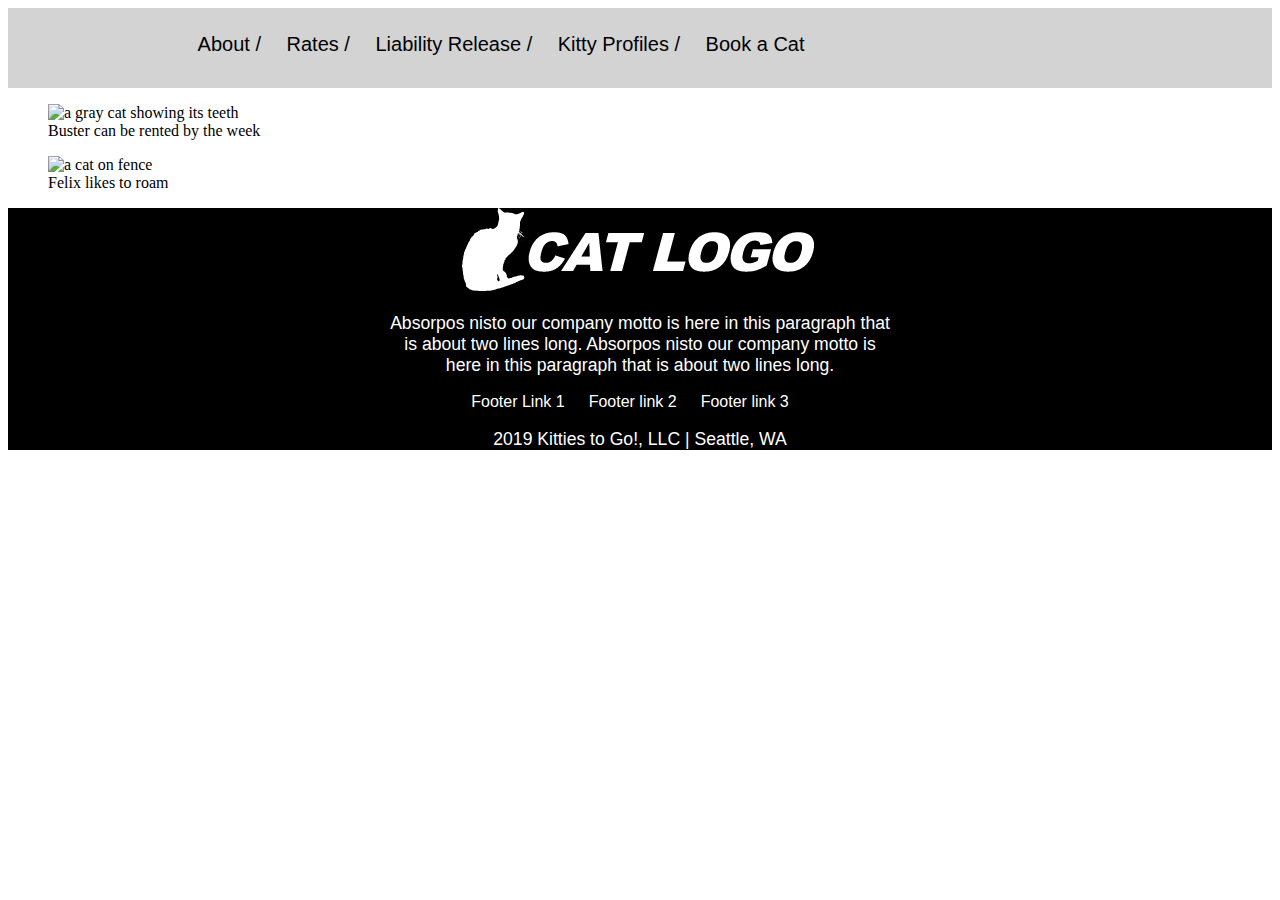
==== kitty-profiles.html @ c653c3bb "add files to github" ====
<!DOCTYPE html>
<html lang="en" dir="ltr">
  <head>
    <meta charset="utf-8">
    <title>Kitty profiles</title>
    <link rel="stylesheet" type="text/css" href="styles/styles.css">
  </head>
  <body>
    <header>
      <nav>
        <div class="topnav-box">
          <a href="./index.html" class="black">About  / </a>
          <a href='#' class="black"> Rates  / </a>
          <a href='#' class="black"> Liability Release / </a>
          <a href="./kitty-profiles.html" class="black"> Kitty Profiles  / </a>
          <a href='#' class="black"> Book a Cat</a>
        </div>
      </nav>
    </header>
    <figure>
      <img src="http://lorempixel.com/output/cats-q-c-640-480-2.jpg" alt="a gray cat showing its teeth" height="200">
      <figcaption>Buster can be rented by the week</figcaption>
    </figure>
    <figure>
      <img src="http://lorempixel.com/output/cats-q-c-640-480-10.jpg" alt="a cat on fence" height="200">
      <figcaption>Felix likes to roam</figcaption>
    </figure>
    <footer>
      <img src="./images/lesson04-mock5-cat-logo.png" alt="cat logo placeholder">
      <div class="foot">
      <p>Absorpos nisto our company motto is here in this paragraph that is about two lines long. Absorpos nisto our company motto is here in this paragraph that is about two lines long.<p>
          <nav>
            <a href='#' class="white">Footer Link 1</a>
            <a href='#' class="white">Footer link 2</a>
            <a href='#' class="white">Footer link 3</a>
            <p>2019 Kitties to Go!, LLC | Seattle, WA</p>
        </nav>
      </div>
    </footer>
  </body>
</html>
---- styles/styles.css ----
@import url('https://fonts.googleapis.com/css?family=Lato&display=swap');

* {box-sizing: border-box;}


.header-box {
  background-color: #007399;
  color: white;
  height: 400px;
  padding-left: 15%;
  padding-top: 50px;
            }
.childpage{
  background-color: #007399;
  height: 100px;
  padding-top: 10%;
          }

h1 {
   font-size: 400%;
   color: white;
   font-family: 'Leto', sans-serif;
   }

h1.uppercase
   {
  text-transform: uppercase;
   }

h2 {
    font-size: 180%;
    font-family: 'Leto', sans-serif;
    font-style: italic;
    font-weight: 500;
    }
a:link {
    font-family: 'Leto', sans-serif;
    padding-right: 20px;
    text-decoration: none;
        }
.topnav-box {
    background-color: LightGray;
    padding-left: 15%;
    padding-top: 25px;
    height: 80px
    }
a.black {
    color: black;
    font-size: 20px;
    }

h3{
    font-size: 20px;
    font-family: 'Leto', sans-serif;
    color: #404040;
  }

h3.uppercase {
  font-size: 20px;
    text-transform: uppercase;
    font-family: 'Leto', sans-serif;
    }
h5 {
    font-size: 18px;
    font-family: 'Leto', sans-serif;
    color: #007399;
    }
h4 {
    font-size: 18px;
    font-family: 'Leto', sans-serif;
    font-weight: lighter;
    color:  #33ccff;
    }
.ital{
    font-size: 18px;
    font-style: italic;
    color:  #33ccff;
    }
p   {
    font-size: 110%;
    font-family: 'Leto', sans-serif;
    }

.columns {
  display: flex;
         }
p.big{
  line-height: 1.7;
      }
.main {
  padding-left: 15%;
  padding-right: 10%;
      }
.sidebar {
    padding-left: 10%;
    padding-right: 5%;
         }
a.blue {
      color : #007399;
       }
a.white{
      color: white;
      }
.foot
  {
  padding-right: 30%;
  padding-left: 30%;
  }
footer {
  clear: right;
  background-color: black;
  color: white;
  text-align: center;
       }
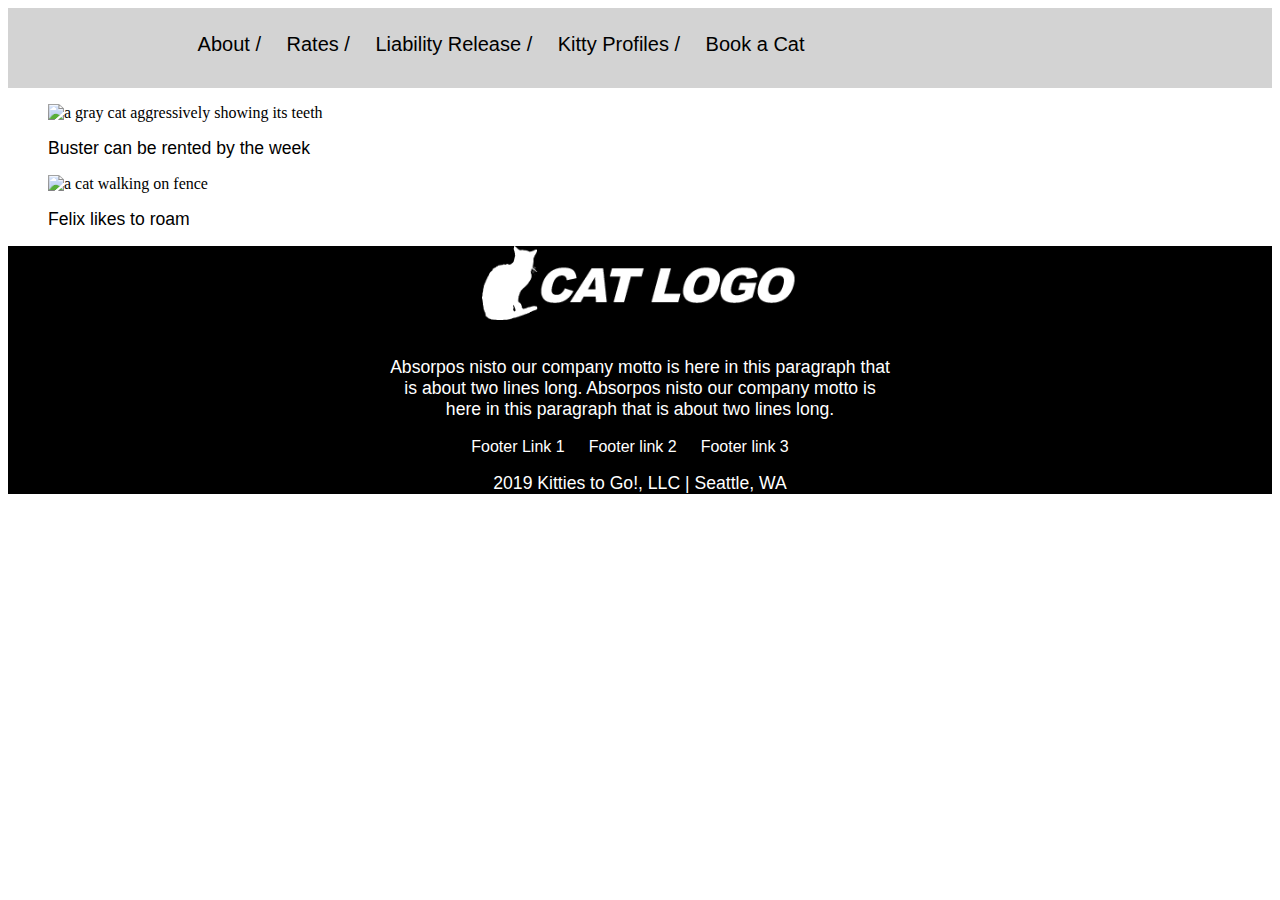
==== commit fbc08d52: "added some accesibility features." ====
--- a/kitty-profiles.html
+++ b/kitty-profiles.html
@@ -18,11 +18,11 @@
       </nav>
     </header>
     <figure>
-      <img src="http://lorempixel.com/output/cats-q-c-640-480-2.jpg" alt="a gray cat showing its teeth" height="200">
+      <img src="http://lorempixel.com/output/cats-q-c-640-480-2.jpg" alt="a gray cat aggressively showing its teeth">
       <figcaption>Buster can be rented by the week</figcaption>
     </figure>
     <figure>
-      <img src="http://lorempixel.com/output/cats-q-c-640-480-10.jpg" alt="a cat on fence" height="200">
+      <img src="http://lorempixel.com/output/cats-q-c-640-480-10.jpg" alt="a cat walking on fence">
       <figcaption>Felix likes to roam</figcaption>
     </figure>
     <footer>
--- a/styles/styles.css
+++ b/styles/styles.css
@@ -3,7 +3,14 @@
 @import url('https://fonts.googleapis.com/css?family=Lato&display=swap');
 
 * {box-sizing: border-box;}
-
+.hidden {
+  position: relative;
+  left: -10000px;
+  top: auto;
+}
+.hidden:focus {
+  left: 0;
+}
 
 .header-box {
   background-color: #007399;
@@ -71,16 +78,21 @@
     font-size: 18px;
     font-family: 'Leto', sans-serif;
     font-weight: lighter;
-    color:  #33ccff;
+    color:  #007EA8;
     }
 .ital{
     font-size: 18px;
     font-style: italic;
-    color:  #33ccff;
+    color:  #007EA8;
     }
-p   {
+p, figcaption   {
     font-size: 110%;
     font-family: 'Leto', sans-serif;
+    }
+    img{
+      width: 25%;
+      height: auto;
+      padding-bottom: 1rem;
     }
 
 .columns {
